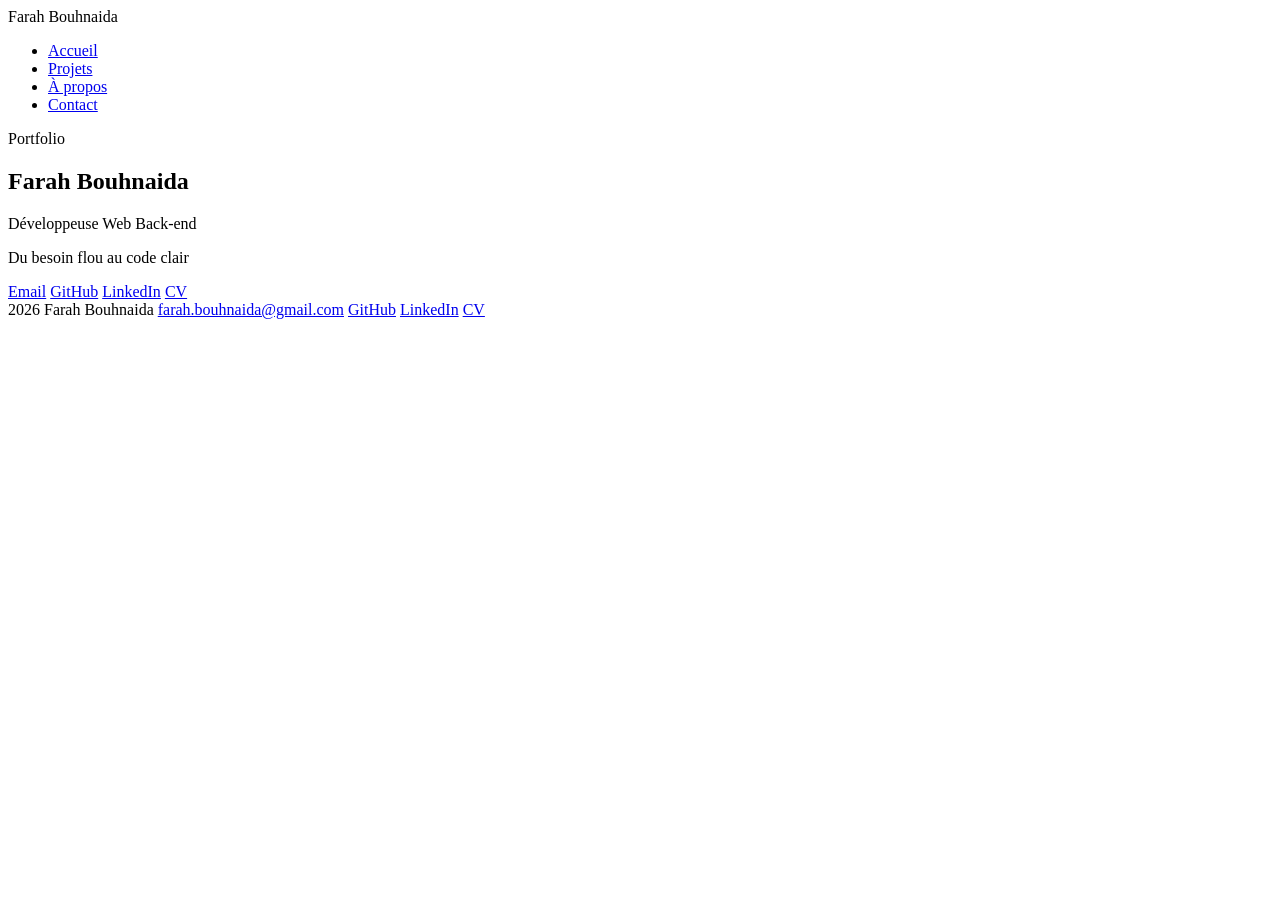
==== index.html @ a97e82b4 "fix: chemins absolus pour static/, styles/ et scripts" ====
<!DOCTYPE html>
<html lang="fr">
<head>
  <meta charset="UTF-8">
  <meta name="viewport" content="width=device-width, initial-scale=1.0">
  <title>Farah Bouhnaida - Portfolio</title>
  <link rel="preconnect" href="https://fonts.googleapis.com">
  <link rel="preconnect" href="https://fonts.gstatic.com" crossorigin>
  <link href="https://fonts.googleapis.com/css2?family=Space+Grotesk:wght@500;600;700&display=swap" rel="stylesheet">
  <link rel="stylesheet" href="/styles/style.css">
</head>
<body data-page="accueil">

  <header>
    <nav class="container">
      <span class="logo">Farah Bouhnaida</span>
      <ul>
        <li><a href="/" data-page="accueil" class="active">Accueil</a></li>
        <li><a href="/projets" data-page="projets">Projets</a></li>
        <li><a href="/apropos" data-page="apropos">À propos</a></li>
        <li><a href="/contact" data-page="contact">Contact</a></li>
      </ul>
    </nav>
  </header>

  <main>
    <section class="hero-section" id="accueil">
      <div class="hero-grille"></div>
      <div class="container hero-content">
        <p class="hero-eyebrow">Portfolio</p>
        <h1 class="hero-nom">Farah Bouhnaida</h1>
        <p class="hero-role">Développeuse Web Back-end</p>
        <p class="hero-tagline">Du besoin flou au code clair</p>

        <div class="hero-links">
          <a href="mailto:farah.bouhnaida@gmail.com" class="hero-lien">Email</a>
          <a href="https://github.com/farahbouh" target="_blank" rel="noopener" class="hero-lien">GitHub</a>
          <a href="https://www.linkedin.com/in/farahbouh/" target="_blank" rel="noopener" class="hero-lien">LinkedIn</a>
          <a href="/static/CV_Farah_Bouhnaida.pdf" target="_blank" rel="noopener" class="hero-lien hero-lien-principal">CV</a>
        </div>
      </div>
    </section>

    <section class="marquee-section" aria-label="Compétences techniques">
      <div class="marquee-track">
        <div class="marquee-content" id="marquee-track-1"></div>
        <div class="marquee-content" id="marquee-track-2"></div>
      </div>
    </section>
  </main>

  <footer>
    <div class="container">
      <span>2026 Farah Bouhnaida</span>
      <a href="mailto:farah.bouhnaida@gmail.com">farah.bouhnaida@gmail.com</a>
      <a href="https://github.com/farahbouh" target="_blank" rel="noopener">GitHub</a>
      <a href="https://www.linkedin.com/in/farahbouh/" target="_blank" rel="noopener">LinkedIn</a>
      <a href="/static/CV_Farah_Bouhnaida.pdf" target="_blank" rel="noopener">CV</a>
    </div>
  </footer>

  <script src="scripts/competences.js"></script>

</body>
</html>
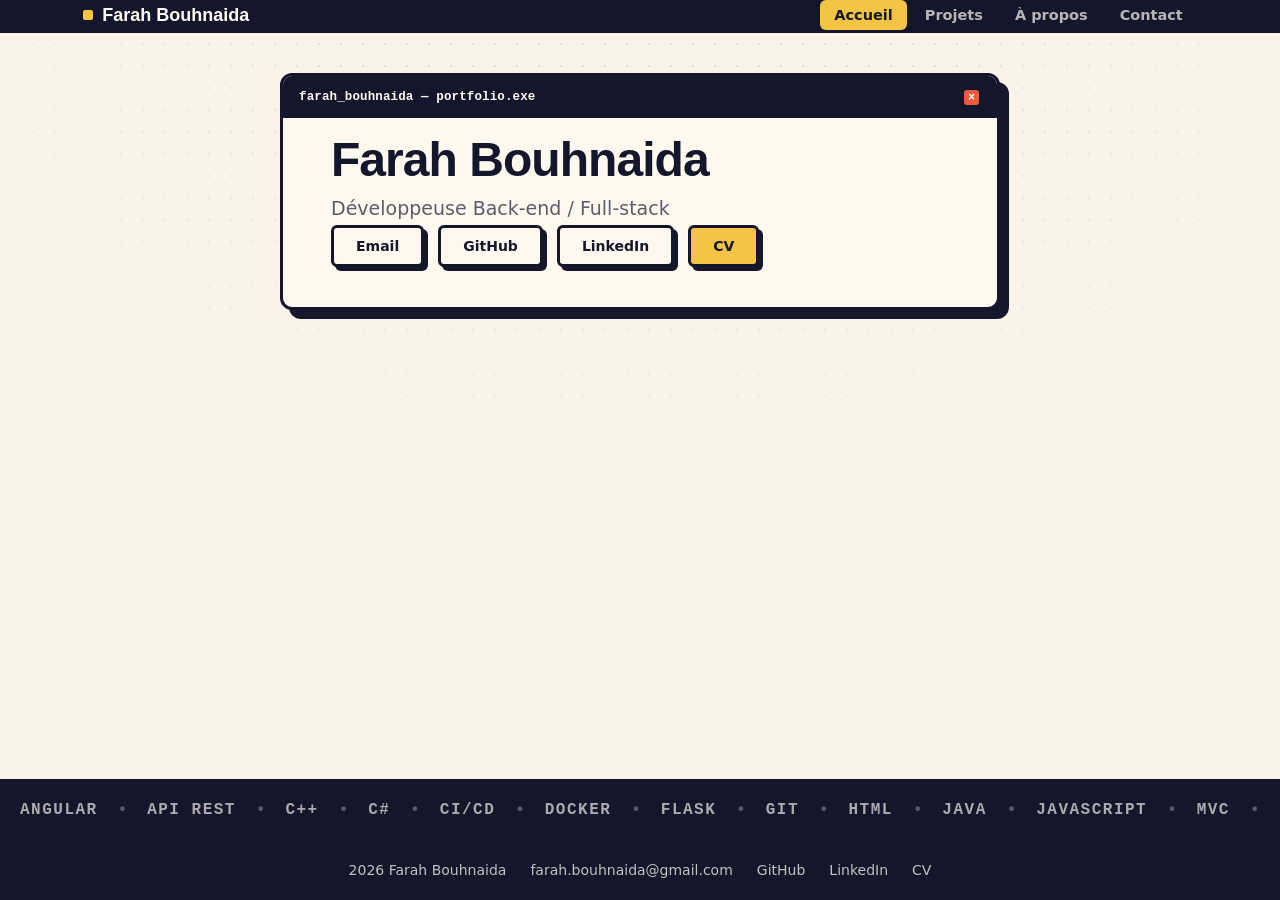
==== commit 4150e158: "docs: mise à jour du titre (back-end / full-stack) et du CV" ====
--- a/index.html
+++ b/index.html
@@ -27,10 +27,8 @@
     <section class="hero-section" id="accueil">
       <div class="hero-grille"></div>
       <div class="container hero-content">
-        <p class="hero-eyebrow">Portfolio</p>
         <h1 class="hero-nom">Farah Bouhnaida</h1>
-        <p class="hero-role">Développeuse Web Back-end</p>
-        <p class="hero-tagline">Du besoin flou au code clair</p>
+        <p class="hero-role">Développeuse Back-end / Full-stack</p>
 
         <div class="hero-links">
           <a href="mailto:farah.bouhnaida@gmail.com" class="hero-lien">Email</a>
--- a/styles/style.css
+++ b/styles/style.css
@@ -0,0 +1,1526 @@
+
+:root {
+    /* Surfaces */
+    --creme: #fbf3ea;
+    --surface: #fff8ef;
+    --surface-alt: #fdefe0;
+    --surface-alt-2: #f6e6d3;
+
+    /* Encre / bordures */
+    --marine: #14162b;
+    --marine-doux: #3c3f57;
+
+    /* Texte */
+    --texte: var(--marine);
+    --texte-secondaire: #5b5d6b;
+    --texte-tertiaire: #8b8d99;
+    --texte-inverse: #fffaf1;
+
+    /* Accents */
+    --jaune: #f6c445;
+    --jaune-fonce: #d9a72e;
+    --rouge: #ef5a3c;
+    --rouge-fonce: #c9431f;
+    --sarcelle: #3f9c8b;
+    --sarcelle-fonce: #2c7768;
+
+    /* Épaisseurs & rayons */
+    --bordure: 3px;
+    --bordure-fine: 2px;
+    --rayon-sm: 6px;
+    --rayon-md: 10px;
+    --rayon-lg: 12px;
+
+    /* Ombres dures (néo-brutalisme, pas de flou) */
+    --ombre-sm: 4px 4px 0 var(--marine);
+    --ombre-md: 6px 6px 0 var(--marine);
+    --ombre-lg: 9px 9px 0 var(--marine);
+
+    /* Typographie */
+    --police-affichage: 'Space Grotesk', 'Arial Black', Arial, sans-serif;
+    --police-corps: system-ui, -apple-system, 'Segoe UI', Arial, sans-serif;
+    --police-mono: 'JetBrains Mono', 'SFMono-Regular', Consolas, 'Courier New', monospace;
+}
+
+/* ============================================================
+   RESET & BASE
+   ============================================================ */
+* {
+    margin: 0;
+    padding: 0;
+    box-sizing: border-box;
+}
+
+html {
+    height: 100%;
+}
+
+body {
+    min-height: 100%;
+    margin: 0;
+    font-family: var(--police-corps);
+    color: var(--texte);
+    background: var(--creme);
+    display: flex;
+    flex-direction: column;
+}
+
+main {
+    flex: 1 0 auto;
+    display: flex;
+    flex-direction: column;
+}
+
+a:focus-visible,
+button:focus-visible,
+input:focus-visible,
+textarea:focus-visible {
+    outline: 3px solid var(--rouge);
+    outline-offset: 2px;
+    border-radius: 3px;
+}
+
+/* ============================================================
+   UTILITAIRES
+   ============================================================ */
+.container {
+    width: min(92%, 1200px);
+    padding: 0 clamp(16px, 3vw, 32px);
+    margin: 0 auto;
+}
+
+/* ============================================================
+   TYPOGRAPHIE
+   ============================================================ */
+h1 {
+    font-family: var(--police-affichage);
+    font-size: 32px;
+    font-weight: 700;
+    color: var(--texte);
+    margin-bottom: 8px;
+    letter-spacing: -0.01em;
+}
+
+.sous-titre-page {
+    color: var(--texte-secondaire);
+    font-size: 16px;
+    margin-bottom: 35px;
+}
+
+/* ============================================================
+   HEADER & NAVIGATION — barre de menu façon OS
+   ============================================================ */
+header {
+    background: var(--marine);
+    padding: 0;
+    border-bottom: var(--bordure) solid var(--marine);
+}
+
+nav {
+    position: relative;
+    display: flex;
+    flex-direction: column;
+    align-items: center;
+    justify-content: space-between;
+    gap: 8px;
+    padding: 12px 16px;
+}
+
+@media (min-width: 600px) {
+    nav {
+        flex-direction: row;
+        padding: 10px clamp(16px, 3vw, 32px);
+    }
+}
+
+.logo {
+    display: inline-flex;
+    align-items: center;
+    gap: 9px;
+    color: var(--texte-inverse);
+    font-family: var(--police-affichage);
+    font-size: 18px;
+    font-weight: 700;
+    white-space: nowrap;
+}
+
+.logo::before {
+    content: '';
+    display: inline-block;
+    width: 10px;
+    height: 10px;
+    border-radius: 2px;
+    background: var(--jaune);
+}
+
+nav ul {
+    display: flex;
+    flex-wrap: wrap;
+    justify-content: center;
+    list-style: none;
+    gap: 4px;
+    padding: 0;
+    margin: 0;
+    width: 100%;
+}
+
+@media (min-width: 600px) {
+    nav ul {
+        flex-wrap: nowrap;
+        justify-content: flex-end;
+        width: auto;
+    }
+}
+
+nav a {
+    display: inline-block;
+    padding: 7px 14px;
+    color: rgba(255, 250, 241, 0.7);
+    text-decoration: none;
+    font-weight: 600;
+    font-size: 14.5px;
+    border-radius: var(--rayon-sm);
+    white-space: nowrap;
+    transition: background-color .15s ease, color .15s ease;
+}
+
+@media (max-width: 400px) {
+    nav a {
+        font-size: 13px;
+        padding: 6px 10px;
+    }
+}
+
+nav a:hover {
+    background: rgba(255, 255, 255, 0.08);
+    color: var(--texte-inverse);
+}
+
+nav a.active {
+    background: var(--jaune);
+    color: var(--marine);
+}
+
+/* ============================================================
+   HERO — grande fenêtre avec barre de titre
+   ============================================================ */
+.hero-section {
+    position: relative;
+    background: var(--creme);
+    flex: 1 0 auto;
+    display: flex;
+    align-items: flex-start;
+    justify-content: center;
+    overflow: visible;
+    padding: 28px 0 40px;
+}
+
+@media (min-width: 768px) {
+    .hero-section {
+        padding: 40px 0 56px;
+    }
+}
+
+.hero-grille {
+    position: absolute;
+    inset: 0;
+    background-image: radial-gradient(rgba(20, 22, 43, 0.09) 1.4px, transparent 1.4px);
+    background-size: 22px 22px;
+    mask-image: radial-gradient(ellipse 75% 65% at 50% 10%, black 30%, transparent 85%);
+    -webkit-mask-image: radial-gradient(ellipse 75% 65% at 50% 10%, black 30%, transparent 85%);
+    pointer-events: none;
+}
+
+.hero-content {
+    position: relative;
+    width: 100%;
+    max-width: 720px;
+    background: var(--surface);
+    border: var(--bordure) solid var(--marine);
+    border-radius: var(--rayon-lg);
+    box-shadow: var(--ombre-lg);
+    padding: 56px clamp(24px, 5vw, 48px) 40px;
+    margin: 0 auto;
+}
+
+.hero-content::before {
+    content: 'farah_bouhnaida — portfolio.exe';
+    position: absolute;
+    top: 0;
+    left: 0;
+    right: 0;
+    height: 42px;
+    display: flex;
+    align-items: center;
+    padding: 0 16px;
+    background: var(--marine);
+    color: var(--texte-inverse);
+    font-family: var(--police-mono);
+    font-size: 12.5px;
+    font-weight: 600;
+    letter-spacing: 0.01em;
+    border-radius: 9px 9px 0 0;
+}
+
+.hero-content::after {
+    content: '×';
+    display: flex;
+    align-items: center;
+    justify-content: center;
+    position: absolute;
+    top: 14px;
+    right: 18px;
+    width: 15px;
+    height: 15px;
+    border-radius: 3px;
+    background: var(--rouge);
+    color: var(--texte-inverse);
+    font-family: var(--police-mono);
+    font-size: 12px;
+    font-weight: 700;
+    line-height: 1;
+}
+
+.hero-eyebrow {
+    display: inline-block;
+    color: var(--rouge-fonce);
+    font-family: var(--police-mono);
+    font-size: 13px;
+    font-weight: 700;
+    text-transform: uppercase;
+    letter-spacing: 2px;
+    margin-bottom: 16px;
+}
+
+.hero-eyebrow::before {
+    content: '// ';
+}
+
+.hero-nom {
+    font-family: var(--police-affichage);
+    color: var(--texte);
+    font-size: 38px;
+    font-weight: 700;
+    letter-spacing: -0.02em;
+    margin-bottom: 10px;
+}
+
+@media (min-width: 768px) {
+    .hero-nom {
+        font-size: 48px;
+    }
+}
+
+.hero-role {
+    color: var(--texte-secondaire);
+    font-size: 19px;
+    font-weight: 500;
+    margin-bottom: 6px;
+}
+
+.hero-tagline {
+    color: var(--texte-tertiaire);
+    font-size: 15px;
+    font-style: italic;
+    margin-bottom: 32px;
+}
+
+.hero-links {
+    display: flex;
+    flex-wrap: wrap;
+    gap: 14px;
+}
+
+@media (max-width: 480px) {
+    .hero-links {
+        flex-direction: column;
+        align-items: stretch;
+    }
+}
+
+.hero-lien {
+    display: inline-block;
+    padding: 10px 22px;
+    border-radius: var(--rayon-sm);
+    border: var(--bordure) solid var(--marine);
+    background: var(--surface);
+    color: var(--texte);
+    text-decoration: none;
+    font-size: 14px;
+    font-weight: 700;
+    text-align: center;
+    box-shadow: var(--ombre-sm);
+    transition: transform 0.12s ease, box-shadow 0.12s ease;
+}
+
+@media (max-width: 480px) {
+    .hero-lien {
+        width: 100%;
+    }
+}
+
+.hero-lien:hover {
+    transform: translate(2px, 2px);
+    box-shadow: 2px 2px 0 var(--marine);
+}
+
+.hero-lien-principal {
+    background: var(--jaune);
+    border-color: var(--marine);
+    color: var(--marine);
+}
+
+.hero-lien-principal:hover {
+    background: var(--jaune-fonce);
+}
+
+/* ============================================================
+   MARQUEE (BANDEAU DEFILANT)
+   ============================================================ */
+.marquee-section {
+    background: var(--marine);
+    overflow: hidden;
+    padding: 14px 0;
+    border-top: var(--bordure) solid var(--marine);
+    border-bottom: var(--bordure) solid var(--marine);
+    flex-shrink: 0;
+}
+
+@media (min-width: 768px) {
+    .marquee-section {
+        padding: 18px 0;
+    }
+}
+
+.marquee-section:hover .marquee-track {
+    animation-play-state: paused;
+}
+
+.marquee-track {
+    display: flex;
+    width: max-content;
+    animation: defiler 24s linear infinite;
+}
+
+@media (prefers-reduced-motion: reduce) {
+    .marquee-track {
+        animation: none;
+    }
+}
+
+.marquee-content {
+    display: flex;
+    align-items: center;
+    flex-shrink: 0;
+}
+
+.marquee-item {
+    font-family: var(--police-mono);
+    font-weight: 700;
+    text-transform: uppercase;
+    letter-spacing: 1.5px;
+    font-size: 16px;
+    color: rgba(255, 250, 241, 0.65);
+    white-space: nowrap;
+    padding: 0 14px;
+    text-decoration: none;
+    transition: color 0.2s ease;
+}
+
+@media (min-width: 768px) {
+    .marquee-item {
+        padding: 0 20px;
+    }
+}
+
+.marquee-item:hover {
+    color: var(--jaune);
+}
+
+.marquee-sep {
+    color: rgba(255, 255, 255, 0.3);
+    font-size: 16px;
+}
+
+@keyframes defiler {
+    from { transform: translateX(0); }
+    to { transform: translateX(-50%); }
+}
+
+/* ============================================================
+   PAGES COMMUNES
+   ============================================================ */
+.page-projets,
+.page-contact,
+.page-apropos {
+    padding: 36px 0 50px;
+    display: flex;
+    flex-direction: column;
+}
+
+@media (min-width: 768px) {
+    .page-projets,
+    .page-contact,
+    .page-apropos {
+        padding: 48px 0 60px;
+    }
+}
+
+.page-projets .titre-page,
+.page-contact .titre-page,
+.page-apropos .titre-page {
+    font-size: 32px;
+    font-family: var(--police-affichage);
+    font-weight: 700;
+    color: var(--texte);
+    letter-spacing: -0.01em;
+    margin-bottom: 8px;
+}
+
+/* ============================================================
+   PROJETS
+   ============================================================ */
+.grille-projets {
+    counter-reset: projet-compteur;
+    display: flex;
+    flex-wrap: wrap;
+    gap: 26px;
+    margin-top: 20px;
+    justify-content: flex-start;
+}
+
+@media (max-width: 600px) {
+    .grille-projets {
+        gap: 20px;
+    }
+}
+
+/* ========== CARTE PROJET (fenêtre) ========== */
+.carte-projet {
+    counter-increment: projet-compteur;
+    flex: 1 1 calc(33.333% - 26px);
+    min-width: 280px;
+    max-width: 100%;
+    min-height: 280px;
+    padding: 58px 22px 26px;
+    background: var(--surface);
+    border: var(--bordure) solid var(--marine);
+    border-radius: var(--rayon-md);
+    display: flex;
+    flex-direction: column;
+    position: relative;
+    opacity: 0;
+    box-shadow: var(--ombre-md);
+    animation: fadeInUp 0.4s ease-out forwards;
+    transition: transform 0.18s ease, box-shadow 0.18s ease;
+}
+
+@media (max-width: 992px) {
+    .carte-projet {
+        flex: 1 1 calc(50% - 26px);
+        min-width: 240px;
+    }
+}
+
+@media (max-width: 600px) {
+    .carte-projet {
+        flex: 1 1 100%;
+        min-width: auto;
+        min-height: 240px;
+        padding: 54px 18px 22px;
+    }
+}
+
+.carte-projet::before {
+    content: 'projets — ' counter(projet-compteur, decimal-leading-zero);
+    position: absolute;
+    top: 0;
+    left: 0;
+    right: 0;
+    height: 40px;
+    display: flex;
+    align-items: center;
+    padding: 0 14px;
+    background: var(--marine);
+    color: var(--texte-inverse);
+    font-family: var(--police-mono);
+    font-size: 12px;
+    font-weight: 600;
+    letter-spacing: 0.01em;
+    border-radius: 7px 7px 0 0;
+}
+
+.carte-projet::after {
+    content: '×';
+    display: flex;
+    align-items: center;
+    justify-content: center;
+    position: absolute;
+    top: 13px;
+    right: 15px;
+    width: 14px;
+    height: 14px;
+    border-radius: 3px;
+    background: var(--rouge);
+    color: var(--texte-inverse);
+    font-family: var(--police-mono);
+    font-size: 11px;
+    font-weight: 700;
+    line-height: 1;
+}
+
+.carte-projet:hover {
+    transform: translate(-3px, -3px);
+    box-shadow: var(--ombre-lg);
+}
+
+.carte-projet h2 {
+    font-size: 20px;
+    font-weight: 700;
+    font-family: var(--police-affichage);
+    color: var(--texte);
+    margin: 0 0 6px;
+    padding: 0;
+    border: none;
+    letter-spacing: -0.01em;
+}
+
+.carte-projet .description {
+    font-size: 14.5px;
+    color: var(--texte-secondaire);
+    line-height: 1.6;
+    margin: 0 0 16px;
+    flex-grow: 1;
+}
+
+.carte-projet .badges {
+    display: flex;
+    flex-wrap: wrap;
+    gap: 8px;
+    margin: 0 0 18px;
+}
+
+/* ----- Carte surlignée (filtre actif) ----- */
+.carte-surlignee {
+    box-shadow: var(--ombre-md);
+}
+.carte-surlignee:hover {
+    box-shadow: var(--ombre-lg);
+}
+
+@keyframes fadeInUp {
+    from {
+        opacity: 0;
+        transform: translateY(20px);
+    }
+    to {
+        opacity: 1;
+        transform: translateY(0);
+    }
+}
+
+/* ============================================================
+   BADGES — étiquettes pleines, coins doux
+   ============================================================ */
+.badges-haut {
+    display: flex;
+    flex-wrap: wrap;
+    gap: 8px;
+    margin-bottom: 14px;
+}
+
+/* BADGE STATUT */
+.badge-statut {
+    display: inline-block;
+    padding: 4px 13px;
+    border-radius: var(--rayon-sm);
+    font-size: 0.7rem;
+    font-weight: 700;
+    letter-spacing: 0.02em;
+    text-transform: uppercase;
+    color: var(--marine);
+}
+.badge-statut-termine {
+    background: var(--jaune);
+}
+.badge-statut-en-cours {
+    background: var(--rouge);
+}
+.badge-statut-a-venir {
+    background: var(--sarcelle);
+    color: var(--texte-inverse);
+}
+.badge-statut-brouillon {
+    background: var(--surface-alt-2);
+    color: var(--texte-secondaire);
+}
+
+/* BADGE TYPE */
+.badge-type {
+    display: inline-block;
+    padding: 4px 13px;
+    border-radius: var(--rayon-sm);
+    font-size: 0.7rem;
+    font-weight: 700;
+    letter-spacing: 0.02em;
+    text-transform: uppercase;
+    color: var(--texte-inverse);
+}
+.badge-type-personnel {
+    background: var(--sarcelle-fonce);
+}
+.badge-type-academique {
+    background: var(--marine);
+}
+.badge-type-stage {
+    background: var(--rouge-fonce);
+}
+
+/* BADGE TECHNOS (tags projets) */
+.badge {
+    display: inline-block;
+    padding: 3px 12px;
+    border-radius: var(--rayon-sm);
+    background: var(--surface);
+    color: var(--texte);
+    font-size: 0.7rem;
+    font-weight: 600;
+    border: var(--bordure-fine) solid var(--marine);
+}
+.badge-surlignee {
+    background: var(--jaune);
+    color: var(--marine);
+    border-color: var(--marine);
+}
+
+/* BADGE TECH (compétences techniques - page À propos) */
+.badge-tech {
+    display: inline-block;
+    padding: 6px 15px;
+    border-radius: var(--rayon-sm);
+    background: var(--surface);
+    color: var(--texte);
+    font-size: 0.8rem;
+    font-weight: 700;
+    border: var(--bordure-fine) solid var(--marine);
+    text-decoration: none;
+    transition: background-color .15s ease, color .15s ease, transform .15s ease;
+}
+.badge-tech:hover {
+    background: var(--jaune);
+    color: var(--marine);
+    transform: translateY(-2px);
+}
+
+/* BADGE LANGUE (page À propos) */
+.badge-langue {
+    display: inline-block;
+    padding: 6px 15px;
+    border-radius: var(--rayon-sm);
+    background: var(--surface-alt);
+    color: var(--texte);
+    font-size: 0.8rem;
+    font-weight: 500;
+    border: var(--bordure-fine) solid var(--marine-doux);
+}
+.badge-langue .niveau {
+    font-weight: 400;
+    font-size: 0.7rem;
+    color: var(--texte-tertiaire);
+}
+.badge-langue:hover {
+    background: var(--surface-alt-2);
+    border-color: var(--marine);
+}
+
+/* ============================================================
+   BOUTONS D'ACTION SUR LES CARTES PROJETS
+   ============================================================ */
+.actions-projet {
+    display: flex;
+    flex-wrap: wrap;
+    gap: 12px;
+    margin-top: 16px;
+    align-items: center;
+}
+
+.btn-action {
+    display: inline-block;
+    padding: 8px 18px;
+    border-radius: var(--rayon-sm);
+    font-size: 14px;
+    font-weight: 700;
+    text-decoration: none;
+    text-align: center;
+    border: var(--bordure-fine) solid var(--marine);
+    transition: transform 0.12s ease, box-shadow 0.12s ease;
+}
+
+/* Bouton principal (démo / code) */
+.btn-demo {
+    background: var(--marine);
+    color: var(--texte-inverse);
+    box-shadow: 3px 3px 0 var(--rouge);
+}
+.btn-demo:hover {
+    transform: translate(2px, 2px);
+    box-shadow: 1px 1px 0 var(--rouge);
+}
+
+/* Bouton secondaire (vidéo) */
+.btn-video {
+    background: var(--surface);
+    color: var(--texte);
+    box-shadow: 3px 3px 0 var(--sarcelle);
+}
+.btn-video:hover {
+    transform: translate(2px, 2px);
+    box-shadow: 1px 1px 0 var(--sarcelle);
+}
+
+.actions-projet:only-child .btn-action {
+    background: var(--marine);
+    color: var(--texte-inverse);
+    box-shadow: 3px 3px 0 var(--rouge);
+}
+.actions-projet:only-child .btn-action:hover {
+    transform: translate(2px, 2px);
+    box-shadow: 1px 1px 0 var(--rouge);
+}
+
+/* ============================================================
+   BOUTONS
+   ============================================================ */
+.bouton-principal {
+    display: inline-block;
+    padding: 8px 0;
+    color: var(--rouge-fonce);
+    font-weight: 700;
+    font-size: 14px;
+    text-decoration: none;
+    border-bottom: 2px solid transparent;
+    align-self: flex-start;
+    background: none;
+    border-radius: 0;
+    transition: border-color .15s ease;
+}
+.bouton-principal::after {
+    display: inline-block;
+}
+.bouton-principal:hover {
+    border-bottom-color: var(--rouge-fonce);
+}
+
+.bouton-envoyer {
+    width: 100%;
+    padding: 13px;
+    background: var(--jaune);
+    color: var(--marine);
+    border: var(--bordure) solid var(--marine);
+    border-radius: var(--rayon-sm);
+    font-size: 15px;
+    font-weight: 700;
+    cursor: pointer;
+    margin-top: 6px;
+    box-shadow: var(--ombre-sm);
+    transition: transform 0.12s ease, box-shadow 0.12s ease;
+}
+
+.bouton-envoyer:hover {
+    background: var(--jaune-fonce);
+    transform: translate(2px, 2px);
+    box-shadow: 2px 2px 0 var(--marine);
+}
+
+.bouton-envoyer:active {
+    transform: translate(4px, 4px);
+    box-shadow: 0 0 0 var(--marine);
+}
+
+/* ============================================================
+   CONTACT
+   ============================================================ */
+.carte-contact {
+    position: relative;
+    width: 100%;
+    max-width: 1000px;
+    margin: 0 auto;
+    padding: 62px 30px 34px;
+    background: var(--surface);
+    border-radius: var(--rayon-lg);
+    border: var(--bordure) solid var(--marine);
+    box-shadow: var(--ombre-lg);
+}
+
+@media (min-width: 768px) {
+    .carte-contact {
+        padding: 62px 46px 46px;
+    }
+}
+
+.carte-contact::before {
+    content: 'contact — nouveau_message';
+    position: absolute;
+    top: 0;
+    left: 0;
+    right: 0;
+    height: 44px;
+    display: flex;
+    align-items: center;
+    padding: 0 18px;
+    background: var(--marine);
+    color: var(--texte-inverse);
+    font-family: var(--police-mono);
+    font-size: 12.5px;
+    font-weight: 600;
+    border-radius: 9px 9px 0 0;
+}
+
+.carte-contact::after {
+    content: '×';
+    display: flex;
+    align-items: center;
+    justify-content: center;
+    position: absolute;
+    top: 15px;
+    right: 20px;
+    width: 15px;
+    height: 15px;
+    border-radius: 3px;
+    background: var(--rouge);
+    color: var(--texte-inverse);
+    font-family: var(--police-mono);
+    font-size: 12px;
+    font-weight: 700;
+    line-height: 1;
+}
+
+.grille-contact {
+    display: grid;
+    grid-template-columns: 1fr 1.1fr;
+    gap: 56px;
+    align-items: start;
+}
+
+@media (max-width: 800px) {
+    .grille-contact {
+        grid-template-columns: 1fr;
+        gap: 34px;
+    }
+}
+
+.colonne-info-contact {
+    padding-top: 6px;
+}
+
+.liste-contact-icones {
+    list-style: none;
+    padding: 0;
+    margin: 8px 0 32px;
+    display: flex;
+    flex-direction: column;
+    gap: 16px;
+}
+
+.liste-contact-icones li {
+    display: flex;
+    align-items: center;
+    gap: 14px;
+}
+
+.liste-contact-icones a {
+    color: var(--texte);
+    text-decoration: none;
+    font-size: 15.5px;
+    font-weight: 500;
+}
+
+.liste-contact-icones a:hover {
+    color: var(--rouge-fonce);
+    text-decoration: underline;
+}
+
+.liste-contact-icones span {
+    color: var(--texte);
+    font-size: 15.5px;
+}
+
+.icone-contact {
+    display: flex;
+    align-items: center;
+    justify-content: center;
+    width: 30px;
+    height: 30px;
+    flex-shrink: 0;
+    color: var(--marine);
+    background: var(--jaune);
+    border: var(--bordure-fine) solid var(--marine);
+    border-radius: var(--rayon-sm);
+}
+
+.icone-contact svg {
+    width: 15px;
+    height: 15px;
+}
+
+.formulaire {
+    width: 100%;
+}
+
+.ligne-formulaire {
+    display: grid;
+    grid-template-columns: 1fr;
+    gap: 0;
+}
+
+@media (min-width: 600px) {
+    .ligne-formulaire {
+        grid-template-columns: 1fr 1fr;
+        gap: 18px;
+    }
+}
+
+.champ {
+    margin-bottom: 16px;
+}
+
+@media (min-width: 600px) {
+    .champ {
+        margin-bottom: 18px;
+    }
+}
+
+.champ label {
+    display: block;
+    font-weight: 700;
+    color: var(--texte);
+    margin-bottom: 6px;
+    font-size: 13.5px;
+}
+
+.champ input,
+.champ textarea {
+    width: 100%;
+    padding: 10px 13px;
+    font-family: inherit;
+    font-size: 15px;
+    color: var(--texte);
+    background: var(--surface-alt);
+    border: var(--bordure-fine) solid var(--marine);
+    border-radius: var(--rayon-sm);
+    transition: box-shadow .15s ease, background-color .15s ease;
+}
+
+.champ input:focus,
+.champ textarea:focus {
+    outline: none;
+    background: var(--surface);
+    box-shadow: 3px 3px 0 var(--jaune);
+}
+
+.champ textarea {
+    resize: vertical;
+    min-height: 120px;
+}
+
+@media (min-width: 768px) {
+    .champ textarea {
+        min-height: 150px;
+    }
+}
+
+/* ============================================================
+   A PROPOS
+   ============================================================ */
+.grille-apropos {
+    counter-reset: section-compteur;
+    display: grid;
+    grid-template-columns: 1fr 1fr;
+    gap: 24px;
+    align-items: stretch;
+    margin-bottom: 20px;
+}
+
+@media (max-width: 900px) {
+    .grille-apropos {
+        grid-template-columns: 1fr;
+        gap: 18px;
+    }
+}
+
+.section-apropos {
+    counter-increment: section-compteur;
+    position: relative;
+    display: flex;
+    flex-direction: column;
+    padding: 52px 22px 22px;
+    background: var(--surface);
+    border-radius: var(--rayon-md);
+    border: var(--bordure) solid var(--marine);
+    box-shadow: var(--ombre-md);
+}
+
+@media (max-width: 600px) {
+    .section-apropos {
+        padding: 48px 16px 16px;
+    }
+}
+
+.section-apropos::before {
+    content: 'apropos — ' counter(section-compteur, decimal-leading-zero);
+    position: absolute;
+    top: 0;
+    left: 0;
+    right: 0;
+    height: 38px;
+    display: flex;
+    align-items: center;
+    padding: 0 14px;
+    background: var(--marine);
+    color: var(--texte-inverse);
+    font-family: var(--police-mono);
+    font-size: 11.5px;
+    font-weight: 600;
+    border-radius: 7px 7px 0 0;
+}
+
+.section-apropos::after {
+    content: '×';
+    display: flex;
+    align-items: center;
+    justify-content: center;
+    position: absolute;
+    top: 12px;
+    right: 14px;
+    width: 13px;
+    height: 13px;
+    border-radius: 3px;
+    background: var(--rouge);
+    color: var(--texte-inverse);
+    font-family: var(--police-mono);
+    font-size: 10px;
+    font-weight: 700;
+    line-height: 1;
+}
+
+.section-experience {
+    grid-row: span 2;
+}
+
+@media (max-width: 900px) {
+    .section-experience {
+        grid-row: auto;
+    }
+}
+
+.section-pleine-largeur {
+    grid-column: 1 / -1;
+}
+
+@media (max-width: 900px) {
+    .section-pleine-largeur {
+        grid-column: 1;
+    }
+}
+
+.titre-section {
+    display: inline-block;
+    font-size: 16px;
+    color: var(--texte);
+    font-weight: 700;
+    margin-bottom: 16px;
+    padding-bottom: 10px;
+    border-bottom: var(--bordure-fine) solid var(--marine);
+    width: 100%;
+}
+
+.titre-section::before {
+    content: '◆ ';
+    color: var(--rouge-fonce);
+    font-size: 0.8em;
+}
+
+.liste-experiences {
+    list-style: none;
+    padding: 0;
+    margin: 0;
+    flex-grow: 1;
+}
+
+.liste-experiences li {
+    padding: 12px 10px;
+    margin: 0 -10px;
+    border-bottom: 1px solid var(--surface-alt-2);
+    border-radius: var(--rayon-sm);
+    transition: background-color .15s ease;
+}
+
+.liste-experiences li:hover {
+    background: var(--surface-alt);
+}
+
+.liste-experiences li:last-child {
+    border-bottom: none;
+}
+
+.experience-item {
+    display: flex;
+    flex-direction: column;
+    gap: 2px;
+}
+
+.exp-header {
+    display: flex;
+    flex-direction: column;
+    align-items: flex-start;
+    gap: 6px;
+    margin-bottom: 4px;
+}
+
+@media (min-width: 480px) {
+    .exp-header {
+        flex-direction: row;
+        align-items: center;
+        gap: 10px;
+        flex-wrap: wrap;
+    }
+}
+
+.periode {
+    display: inline-block;
+    align-self: flex-start;
+    font-weight: 700;
+    color: var(--marine);
+    background: var(--jaune);
+    font-size: 12px;
+    letter-spacing: 0.01em;
+    padding: 3px 10px;
+    border-radius: var(--rayon-sm);
+    margin-bottom: 4px;
+}
+
+.statut {
+    padding: 3px 12px;
+    background: var(--surface-alt-2);
+    color: var(--texte);
+    border-radius: var(--rayon-sm);
+    font-size: 12.5px;
+    font-weight: 700;
+}
+
+.intitule {
+    font-weight: 700;
+    font-size: 16px;
+    color: var(--texte);
+    letter-spacing: -0.005em;
+}
+
+.etablissement {
+    color: var(--texte-secondaire);
+    font-size: 14px;
+}
+
+.description {
+    color: var(--texte-secondaire);
+    font-size: 14px;
+    margin-top: 4px;
+    line-height: 1.5;
+}
+
+.badges-container {
+    display: flex;
+    flex-wrap: wrap;
+    gap: 10px;
+    padding: 4px 0;
+    align-content: flex-start;
+    flex-grow: 1;
+}
+
+@media (max-width: 600px) {
+    .badges-container {
+        gap: 8px;
+    }
+}
+
+/* ============================================================
+   CTA SUBTIL
+   ============================================================ */
+.cta-subtil {
+    padding: 24px 0 10px;
+    margin-top: 20px;
+    text-align: center;
+    border-top: var(--bordure-fine) solid var(--surface-alt-2);
+}
+
+.cta-texte {
+    font-size: 15.5px;
+    color: var(--texte-secondaire);
+}
+
+.cta-lien {
+    color: var(--rouge-fonce);
+    text-decoration: none;
+    font-weight: 700;
+    transition: color 0.15s ease;
+}
+
+.cta-lien:hover {
+    text-decoration: underline;
+}
+
+/* ============================================================
+   FILTRES PROJETS
+   ============================================================ */
+.filtres-container {
+    display: flex;
+    flex-wrap: wrap;
+    align-items: center;
+    gap: 10px;
+    padding: 14px 18px;
+    margin-bottom: 24px;
+    background: var(--surface);
+    border-radius: var(--rayon-md);
+    border: var(--bordure-fine) solid var(--marine);
+    box-shadow: var(--ombre-sm);
+}
+
+.filtres-label {
+    font-weight: 700;
+    font-size: 13.5px;
+    color: var(--texte);
+    margin-right: 4px;
+}
+
+.filtre-btn {
+    padding: 6px 15px;
+    background: var(--surface-alt);
+    border: var(--bordure-fine) solid var(--marine);
+    border-radius: var(--rayon-sm);
+    font-size: 13px;
+    font-weight: 600;
+    color: var(--texte);
+    cursor: pointer;
+    transition: background-color .15s ease, transform .12s ease;
+}
+
+.filtre-btn:hover {
+    background: var(--surface-alt-2);
+    transform: translateY(-2px);
+}
+
+.filtre-btn.active {
+    background: var(--jaune);
+    color: var(--marine);
+}
+
+.filtre-btn.active:hover {
+    background: var(--jaune-fonce);
+}
+
+.filtres-resultats {
+    margin-left: auto;
+    font-size: 13px;
+    color: var(--texte-tertiaire);
+}
+
+.filtres-resultats strong {
+    color: var(--texte);
+}
+
+@media (max-width: 600px) {
+    .filtres-container {
+        flex-direction: column;
+        align-items: stretch;
+        gap: 8px;
+        padding: 12px 16px;
+    }
+
+    .filtres-label {
+        margin-bottom: 4px;
+    }
+
+    .filtre-btn {
+        text-align: center;
+        padding: 8px 12px;
+        font-size: 12px;
+        flex: 1;
+    }
+
+    .filtres-resultats {
+        margin-left: 0;
+        text-align: center;
+        padding-top: 4px;
+    }
+}
+
+/* ============================================================
+   STYLES PROJETS SUPPLEMENTAIRES
+   ============================================================ */
+.duree-projet {
+    font-size: 13px;
+    color: var(--texte-tertiaire);
+    margin: 4px 0 12px;
+}
+
+.liens-projet {
+    margin-top: 12px;
+}
+
+.lien-secondaire {
+    color: var(--rouge-fonce);
+    text-decoration: none;
+    font-size: 14px;
+    font-weight: 600;
+    transition: color 0.15s ease;
+}
+
+.lien-secondaire:hover {
+    text-decoration: underline;
+}
+
+/* ============================================================
+   CARTES PROJETS : résumé, puces, "en savoir plus", projet phare
+   ============================================================ */
+.carte-projet .corps-projet {
+    flex-grow: 1;
+    margin-bottom: 16px;
+}
+
+.resume-projet {
+    font-size: 15.5px;
+    font-weight: 600;
+    line-height: 1.5;
+    color: var(--texte);
+    margin: 0 0 12px;
+}
+
+.points-projet {
+    list-style: none;
+    padding: 0;
+    margin: 0 0 14px;
+    display: grid;
+    gap: 8px;
+}
+
+.points-projet li {
+    position: relative;
+    padding-left: 22px;
+    font-size: 14.5px;
+    line-height: 1.5;
+    color: var(--texte-secondaire);
+}
+
+.points-projet li::before {
+    content: '';
+    position: absolute;
+    left: 0;
+    top: 0.45em;
+    width: 9px;
+    height: 9px;
+    background: var(--jaune);
+    border: var(--bordure-fine) solid var(--marine);
+    border-radius: 2px;
+}
+
+.details-projet {
+    margin: 0;
+}
+
+.details-projet summary {
+    cursor: pointer;
+    font-size: 13px;
+    font-weight: 700;
+    color: var(--rouge-fonce);
+}
+
+.details-projet summary:hover {
+    text-decoration: underline;
+}
+
+.details-projet summary:focus-visible {
+    outline: 3px solid var(--rouge);
+    outline-offset: 3px;
+    border-radius: 2px;
+}
+
+.details-projet .description {
+    font-size: 14px;
+    line-height: 1.6;
+    margin: 10px 0 0;
+}
+
+/* Projet phare : carte pleine largeur */
+.carte-projet.carte-projet-phare {
+    flex: 1 1 100%;
+}
+
+.badge-phare {
+    display: inline-block;
+    padding: 4px 13px;
+    border-radius: var(--rayon-sm);
+    font-size: 0.7rem;
+    font-weight: 700;
+    letter-spacing: 0.02em;
+    text-transform: uppercase;
+    background: var(--surface-alt-2);
+    color: var(--marine);
+    border: var(--bordure-fine) solid var(--marine);
+}
+
+@media (min-width: 768px) {
+    .carte-projet-phare .points-projet {
+        grid-template-columns: 1fr 1fr;
+        column-gap: 28px;
+    }
+}
+
+/* ============================================================
+   FOOTER
+   ============================================================ */
+footer {
+    background-color: var(--marine);
+    padding: 22px 0;
+    flex-shrink: 0;
+}
+
+footer .container {
+    display: flex;
+    flex-wrap: wrap;
+    gap: 18px;
+    justify-content: center;
+    color: rgba(255, 250, 241, 0.75);
+    font-size: 14px;
+}
+
+@media (min-width: 600px) {
+    footer .container {
+        gap: 24px;
+    }
+}
+
+footer a {
+    color: rgba(255, 250, 241, 0.75);
+    text-decoration: none;
+    transition: color 0.15s ease;
+}
+
+footer a:hover {
+    color: var(--jaune);
+    text-decoration: underline;
+}
+
+/* ============================================================
+   ACCESSIBILITE - REDUCTION DE MOUVEMENT
+   ============================================================ */
+@media (prefers-reduced-motion: reduce) {
+    .carte-projet {
+        animation: none;
+        opacity: 1;
+    }
+    .carte-projet:hover {
+        transform: none;
+    }
+    .marquee-track {
+        animation: none;
+    }
+}
